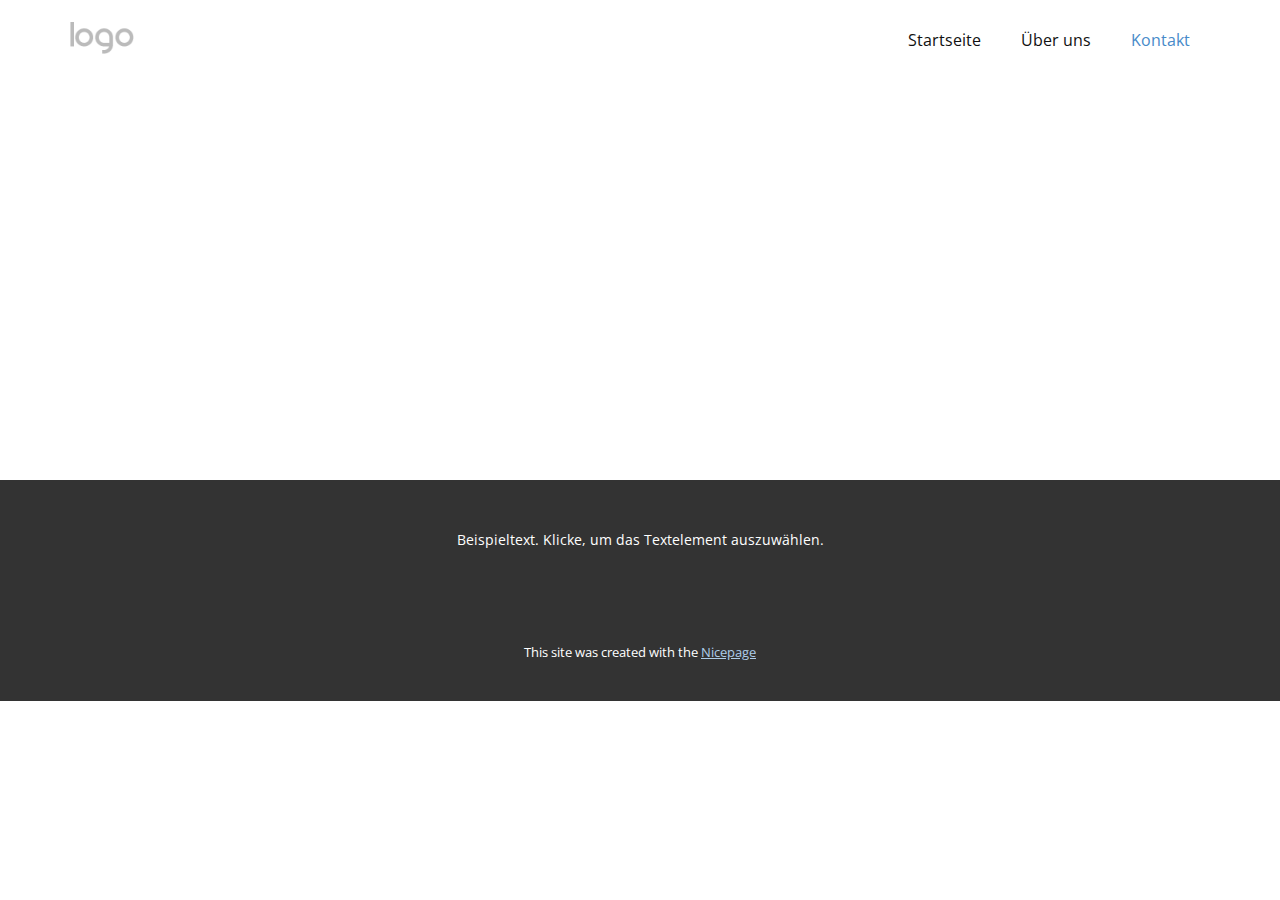
==== Kontakt.html @ 437f3d4a "copy template" ====
<!DOCTYPE html>
<html style="font-size: 16px;" lang="de"><head>
    <meta name="viewport" content="width=device-width, initial-scale=1.0">
    <meta charset="utf-8">
    <meta name="keywords" content="">
    <meta name="description" content="">
    <title>Kontakt</title>
    <link rel="stylesheet" href="nicepage.css" media="screen">
<link rel="stylesheet" href="Kontakt.css" media="screen">
    <script class="u-script" type="text/javascript" src="jquery.js" defer=""></script>
    <script class="u-script" type="text/javascript" src="nicepage.js" defer=""></script>
    <meta name="generator" content="Nicepage 7.1.0, nicepage.com">
    <link id="u-theme-google-font" rel="stylesheet" href="https://fonts.googleapis.com/css?family=Roboto:100,100i,300,300i,400,400i,500,500i,700,700i,900,900i|Open+Sans:300,300i,400,400i,500,500i,600,600i,700,700i,800,800i">
    
    
    
    <script type="application/ld+json">{
		"@context": "http://schema.org",
		"@type": "Organization",
		"name": "Kosmetik",
		"logo": "images/default-logo.png"
}</script>
    <meta name="theme-color" content="#478ac9">
    <meta property="og:title" content="Kontakt">
    <meta property="og:type" content="website">
  <meta data-intl-tel-input-cdn-path="intlTelInput/"></head>
  <body data-path-to-root="./" data-include-products="false" class="u-body u-xl-mode" data-lang="de"><header class="u-clearfix u-header u-header" id="sec-22b0"><div class="u-clearfix u-sheet u-valign-middle u-sheet-1">
        <a href="#" class="u-image u-logo u-image-1">
          <img src="images/default-logo.png" class="u-logo-image u-logo-image-1">
        </a>
        <nav class="u-menu u-menu-one-level u-offcanvas u-menu-1">
          <div class="menu-collapse" style="font-size: 1rem; letter-spacing: 0px;">
            <a class="u-button-style u-custom-left-right-menu-spacing u-custom-padding-bottom u-custom-top-bottom-menu-spacing u-hamburger-link u-nav-link u-text-active-palette-1-base u-text-hover-palette-2-base" href="#">
              <svg class="u-svg-link" viewBox="0 0 24 24"><use xlink:href="#menu-hamburger"></use></svg>
              <svg class="u-svg-content" version="1.1" id="menu-hamburger" viewBox="0 0 16 16" x="0px" y="0px" xmlns:xlink="http://www.w3.org/1999/xlink" xmlns="http://www.w3.org/2000/svg"><g><rect y="1" width="16" height="2"></rect><rect y="7" width="16" height="2"></rect><rect y="13" width="16" height="2"></rect>
</g></svg>
            </a>
          </div>
          <div class="u-nav-container">
            <ul class="u-nav u-unstyled u-nav-1"><li class="u-nav-item"><a class="u-button-style u-nav-link u-text-active-palette-1-base u-text-hover-palette-2-base" href="./" style="padding: 10px 20px;">Startseite</a>
</li><li class="u-nav-item"><a class="u-button-style u-nav-link u-text-active-palette-1-base u-text-hover-palette-2-base" href="Über-uns.html" style="padding: 10px 20px;">Über uns</a>
</li><li class="u-nav-item"><a class="u-button-style u-nav-link u-text-active-palette-1-base u-text-hover-palette-2-base" href="Kontakt.html" style="padding: 10px 20px;">Kontakt</a>
</li></ul>
          </div>
          <div class="u-nav-container-collapse">
            <div class="u-black u-container-style u-inner-container-layout u-opacity u-opacity-95 u-sidenav">
              <div class="u-inner-container-layout u-sidenav-overflow">
                <div class="u-menu-close"></div>
                <ul class="u-align-center u-nav u-popupmenu-items u-unstyled u-nav-2"><li class="u-nav-item"><a class="u-button-style u-nav-link" href="./">Startseite</a>
</li><li class="u-nav-item"><a class="u-button-style u-nav-link" href="Über-uns.html">Über uns</a>
</li><li class="u-nav-item"><a class="u-button-style u-nav-link" href="Kontakt.html">Kontakt</a>
</li></ul>
              </div>
            </div>
            <div class="u-black u-menu-overlay u-opacity u-opacity-70"></div>
          </div>
        </nav>
      </div></header>
    <section class="u-clearfix u-section-1" id="sec-a299">
      <div class="u-clearfix u-sheet u-sheet-1"></div>
    </section>
    
    
    
    <footer class="u-align-center u-clearfix u-container-align-center u-footer u-grey-80 u-footer" id="sec-35b4"><div class="u-clearfix u-sheet u-sheet-1">
        <p class="u-small-text u-text u-text-variant u-text-1">Beispieltext. Klicke, um das Textelement auszuwählen.</p>
      </div></footer>
    <section class="u-backlink u-clearfix u-grey-80">
      <p class="u-text">
        <span>This site was created with the </span>
        <a class="u-link" href="https://nicepage.com/" target="_blank" rel="nofollow">
          <span>Nicepage</span>
        </a>
      </p>
    </section>
  
</body></html>
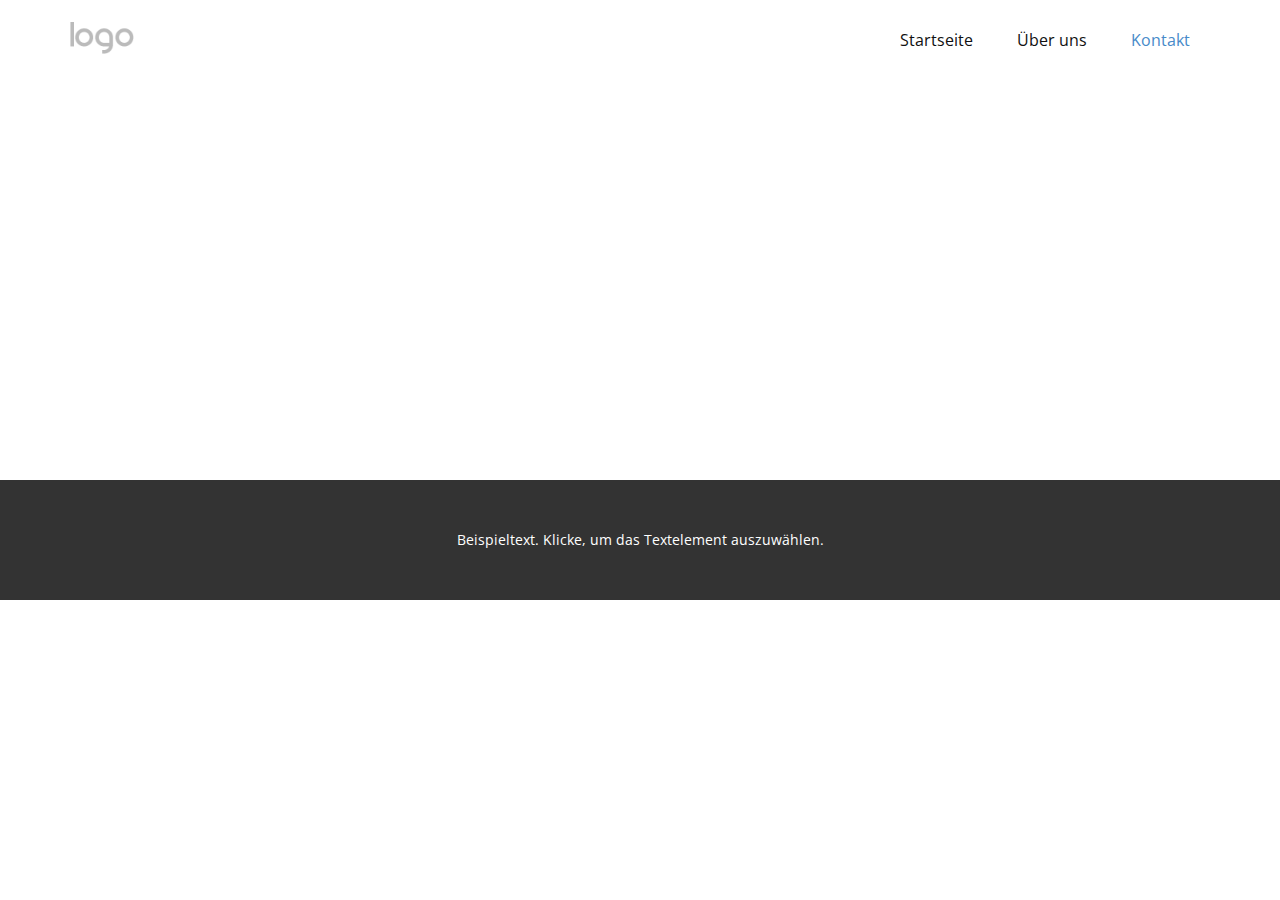
==== commit e96773b3: "remove created with nice page" ====
--- a/Kontakt.html
+++ b/Kontakt.html
@@ -1,77 +1,105 @@
 <!DOCTYPE html>
-<html style="font-size: 16px;" lang="de"><head>
-    <meta name="viewport" content="width=device-width, initial-scale=1.0">
-    <meta charset="utf-8">
-    <meta name="keywords" content="">
-    <meta name="description" content="">
-    <title>Kontakt</title>
-    <link rel="stylesheet" href="nicepage.css" media="screen">
-<link rel="stylesheet" href="Kontakt.css" media="screen">
-    <script class="u-script" type="text/javascript" src="jquery.js" defer=""></script>
-    <script class="u-script" type="text/javascript" src="nicepage.js" defer=""></script>
-    <meta name="generator" content="Nicepage 7.1.0, nicepage.com">
-    <link id="u-theme-google-font" rel="stylesheet" href="https://fonts.googleapis.com/css?family=Roboto:100,100i,300,300i,400,400i,500,500i,700,700i,900,900i|Open+Sans:300,300i,400,400i,500,500i,600,600i,700,700i,800,800i">
-    
-    
-    
-    <script type="application/ld+json">{
+<html style="font-size: 16px;" lang="de">
+
+<head>
+  <meta name="viewport" content="width=device-width, initial-scale=1.0">
+  <meta charset="utf-8">
+  <meta name="keywords" content="">
+  <meta name="description" content="">
+  <title>Kontakt</title>
+  <link rel="stylesheet" href="nicepage.css" media="screen">
+  <link rel="stylesheet" href="Kontakt.css" media="screen">
+  <script class="u-script" type="text/javascript" src="jquery.js" defer=""></script>
+  <script class="u-script" type="text/javascript" src="nicepage.js" defer=""></script>
+  <meta name="generator" content="Nicepage 7.1.0, nicepage.com">
+  <link id="u-theme-google-font" rel="stylesheet"
+    href="https://fonts.googleapis.com/css?family=Roboto:100,100i,300,300i,400,400i,500,500i,700,700i,900,900i|Open+Sans:300,300i,400,400i,500,500i,600,600i,700,700i,800,800i">
+
+
+
+  <script type="application/ld+json">{
 		"@context": "http://schema.org",
 		"@type": "Organization",
 		"name": "Kosmetik",
 		"logo": "images/default-logo.png"
 }</script>
-    <meta name="theme-color" content="#478ac9">
-    <meta property="og:title" content="Kontakt">
-    <meta property="og:type" content="website">
-  <meta data-intl-tel-input-cdn-path="intlTelInput/"></head>
-  <body data-path-to-root="./" data-include-products="false" class="u-body u-xl-mode" data-lang="de"><header class="u-clearfix u-header u-header" id="sec-22b0"><div class="u-clearfix u-sheet u-valign-middle u-sheet-1">
-        <a href="#" class="u-image u-logo u-image-1">
-          <img src="images/default-logo.png" class="u-logo-image u-logo-image-1">
-        </a>
-        <nav class="u-menu u-menu-one-level u-offcanvas u-menu-1">
-          <div class="menu-collapse" style="font-size: 1rem; letter-spacing: 0px;">
-            <a class="u-button-style u-custom-left-right-menu-spacing u-custom-padding-bottom u-custom-top-bottom-menu-spacing u-hamburger-link u-nav-link u-text-active-palette-1-base u-text-hover-palette-2-base" href="#">
-              <svg class="u-svg-link" viewBox="0 0 24 24"><use xlink:href="#menu-hamburger"></use></svg>
-              <svg class="u-svg-content" version="1.1" id="menu-hamburger" viewBox="0 0 16 16" x="0px" y="0px" xmlns:xlink="http://www.w3.org/1999/xlink" xmlns="http://www.w3.org/2000/svg"><g><rect y="1" width="16" height="2"></rect><rect y="7" width="16" height="2"></rect><rect y="13" width="16" height="2"></rect>
-</g></svg>
-            </a>
+  <meta name="theme-color" content="#478ac9">
+  <meta property="og:title" content="Kontakt">
+  <meta property="og:type" content="website">
+  <meta data-intl-tel-input-cdn-path="intlTelInput/">
+</head>
+
+<body data-path-to-root="./" data-include-products="false" class="u-body u-xl-mode" data-lang="de">
+  <header class="u-clearfix u-header u-header" id="sec-22b0">
+    <div class="u-clearfix u-sheet u-valign-middle u-sheet-1">
+      <a href="#" class="u-image u-logo u-image-1">
+        <img src="images/default-logo.png" class="u-logo-image u-logo-image-1">
+      </a>
+      <nav class="u-menu u-menu-one-level u-offcanvas u-menu-1">
+        <div class="menu-collapse" style="font-size: 1rem; letter-spacing: 0px;">
+          <a class="u-button-style u-custom-left-right-menu-spacing u-custom-padding-bottom u-custom-top-bottom-menu-spacing u-hamburger-link u-nav-link u-text-active-palette-1-base u-text-hover-palette-2-base"
+            href="#">
+            <svg class="u-svg-link" viewBox="0 0 24 24">
+              <use xlink:href="#menu-hamburger"></use>
+            </svg>
+            <svg class="u-svg-content" version="1.1" id="menu-hamburger" viewBox="0 0 16 16" x="0px" y="0px"
+              xmlns:xlink="http://www.w3.org/1999/xlink" xmlns="http://www.w3.org/2000/svg">
+              <g>
+                <rect y="1" width="16" height="2"></rect>
+                <rect y="7" width="16" height="2"></rect>
+                <rect y="13" width="16" height="2"></rect>
+              </g>
+            </svg>
+          </a>
+        </div>
+        <div class="u-nav-container">
+          <ul class="u-nav u-unstyled u-nav-1">
+            <li class="u-nav-item"><a
+                class="u-button-style u-nav-link u-text-active-palette-1-base u-text-hover-palette-2-base" href="./"
+                style="padding: 10px 20px;">Startseite</a>
+            </li>
+            <li class="u-nav-item"><a
+                class="u-button-style u-nav-link u-text-active-palette-1-base u-text-hover-palette-2-base"
+                href="Über-uns.html" style="padding: 10px 20px;">Über uns</a>
+            </li>
+            <li class="u-nav-item"><a
+                class="u-button-style u-nav-link u-text-active-palette-1-base u-text-hover-palette-2-base"
+                href="Kontakt.html" style="padding: 10px 20px;">Kontakt</a>
+            </li>
+          </ul>
+        </div>
+        <div class="u-nav-container-collapse">
+          <div class="u-black u-container-style u-inner-container-layout u-opacity u-opacity-95 u-sidenav">
+            <div class="u-inner-container-layout u-sidenav-overflow">
+              <div class="u-menu-close"></div>
+              <ul class="u-align-center u-nav u-popupmenu-items u-unstyled u-nav-2">
+                <li class="u-nav-item"><a class="u-button-style u-nav-link" href="./">Startseite</a>
+                </li>
+                <li class="u-nav-item"><a class="u-button-style u-nav-link" href="Über-uns.html">Über uns</a>
+                </li>
+                <li class="u-nav-item"><a class="u-button-style u-nav-link" href="Kontakt.html">Kontakt</a>
+                </li>
+              </ul>
+            </div>
           </div>
-          <div class="u-nav-container">
-            <ul class="u-nav u-unstyled u-nav-1"><li class="u-nav-item"><a class="u-button-style u-nav-link u-text-active-palette-1-base u-text-hover-palette-2-base" href="./" style="padding: 10px 20px;">Startseite</a>
-</li><li class="u-nav-item"><a class="u-button-style u-nav-link u-text-active-palette-1-base u-text-hover-palette-2-base" href="Über-uns.html" style="padding: 10px 20px;">Über uns</a>
-</li><li class="u-nav-item"><a class="u-button-style u-nav-link u-text-active-palette-1-base u-text-hover-palette-2-base" href="Kontakt.html" style="padding: 10px 20px;">Kontakt</a>
-</li></ul>
-          </div>
-          <div class="u-nav-container-collapse">
-            <div class="u-black u-container-style u-inner-container-layout u-opacity u-opacity-95 u-sidenav">
-              <div class="u-inner-container-layout u-sidenav-overflow">
-                <div class="u-menu-close"></div>
-                <ul class="u-align-center u-nav u-popupmenu-items u-unstyled u-nav-2"><li class="u-nav-item"><a class="u-button-style u-nav-link" href="./">Startseite</a>
-</li><li class="u-nav-item"><a class="u-button-style u-nav-link" href="Über-uns.html">Über uns</a>
-</li><li class="u-nav-item"><a class="u-button-style u-nav-link" href="Kontakt.html">Kontakt</a>
-</li></ul>
-              </div>
-            </div>
-            <div class="u-black u-menu-overlay u-opacity u-opacity-70"></div>
-          </div>
-        </nav>
-      </div></header>
-    <section class="u-clearfix u-section-1" id="sec-a299">
-      <div class="u-clearfix u-sheet u-sheet-1"></div>
-    </section>
-    
-    
-    
-    <footer class="u-align-center u-clearfix u-container-align-center u-footer u-grey-80 u-footer" id="sec-35b4"><div class="u-clearfix u-sheet u-sheet-1">
-        <p class="u-small-text u-text u-text-variant u-text-1">Beispieltext. Klicke, um das Textelement auszuwählen.</p>
-      </div></footer>
-    <section class="u-backlink u-clearfix u-grey-80">
-      <p class="u-text">
-        <span>This site was created with the </span>
-        <a class="u-link" href="https://nicepage.com/" target="_blank" rel="nofollow">
-          <span>Nicepage</span>
-        </a>
-      </p>
-    </section>
-  
-</body></html>+          <div class="u-black u-menu-overlay u-opacity u-opacity-70"></div>
+        </div>
+      </nav>
+    </div>
+  </header>
+  <section class="u-clearfix u-section-1" id="sec-a299">
+    <div class="u-clearfix u-sheet u-sheet-1"></div>
+  </section>
+
+
+
+  <footer class="u-align-center u-clearfix u-container-align-center u-footer u-grey-80 u-footer" id="sec-35b4">
+    <div class="u-clearfix u-sheet u-sheet-1">
+      <p class="u-small-text u-text u-text-variant u-text-1">Beispieltext. Klicke, um das Textelement auszuwählen.</p>
+    </div>
+  </footer>
+
+
+</body>
+
+</html>